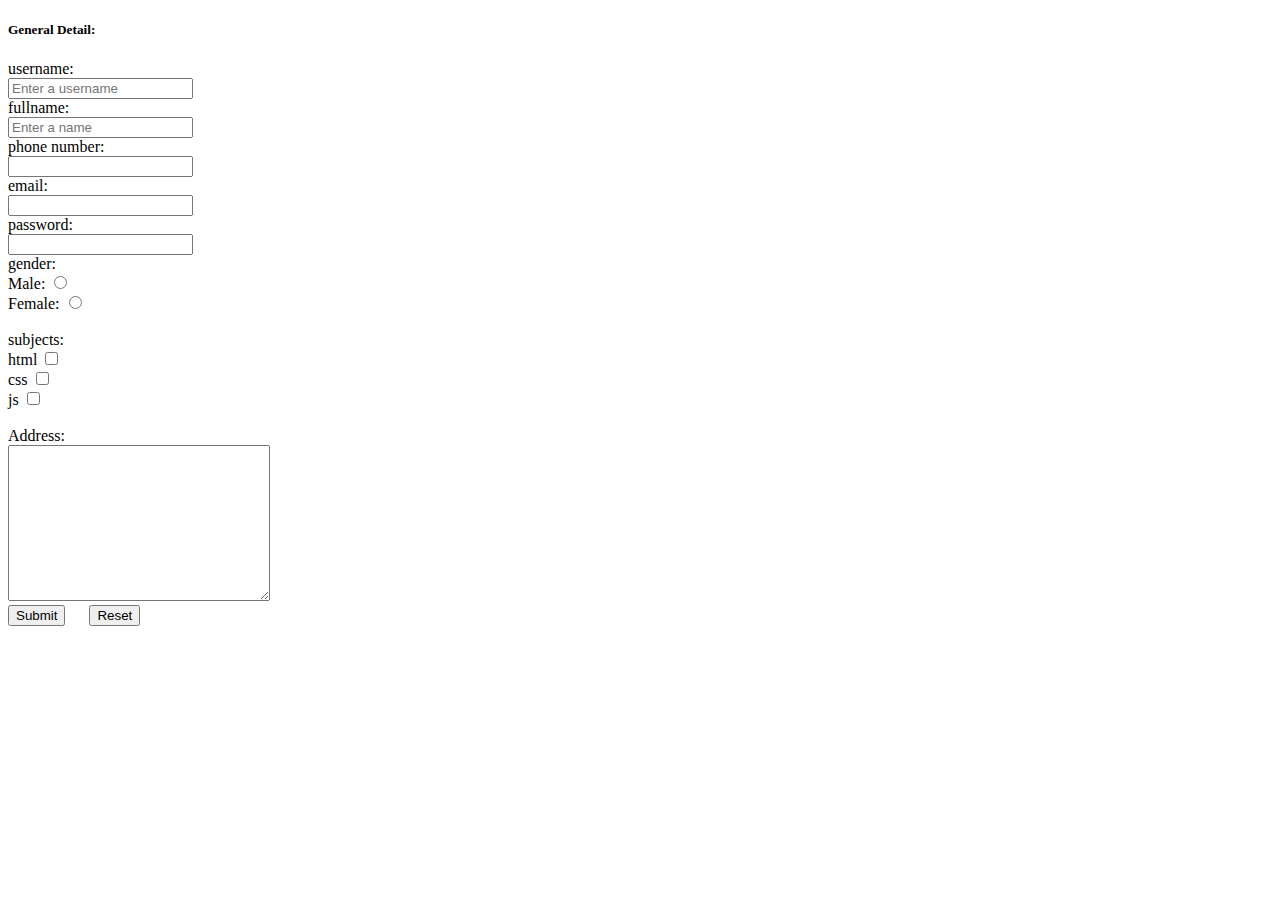
==== html/form.html @ d2d5690a "first commit" ====
<!DOCTYPE html>
<html lang="en">
<head>
    <meta charset="UTF-8">
    <meta http-equiv="X-UA-Compatible" content="IE=edge">
    <meta name="viewport" content="width=device-width, initial-scale=1.0">
    <title>form in HTML</title>
</head>
<body>
     <form>
        <h5>General Detail:</h5>
        <div>
            <label for="username">username: </label><br>
            <input type="text" placeholder="Enter a username">
        </div>

        <div>
            <label for="fullname">fullname: </label><br>
            <input type="text" placeholder="Enter a name">
        </div>
        <div>
            <label for="phoneNum ">phone number: </label><br>
            <input type="number">
        </div>
        <div>
            <label for="email ">email: </label><br>
            <input type="email">
        </div>
        <div>
            <label for="password ">password: </label><br>
            <input type="password">
        </div>
        <div>
            <label for="gender">gender: </label><br>
            Male: <input type="radio" name="gender"><br>
            Female: <input type="radio" name="gender"><br><br>
        </div>

        <div>
            <label for="gender ">subjects: </label><br>
            html <input type="checkbox" name="html"><br>
            css <input type="checkbox" name="css"><br>
            js <input type="checkbox" name="js"><br><br>
        </div>
        <div>
            <label for="">Address: </label><br>
            <textarea name="text" cols="30" rows="10"></textarea><br>
        </div>

        <div>
            <input type="submit" value="Submit"> &nbsp;&nbsp;&nbsp;&nbsp;
            <input type="reset" value="Reset">
        </div>
        

       
     </form>
</body>
</html>
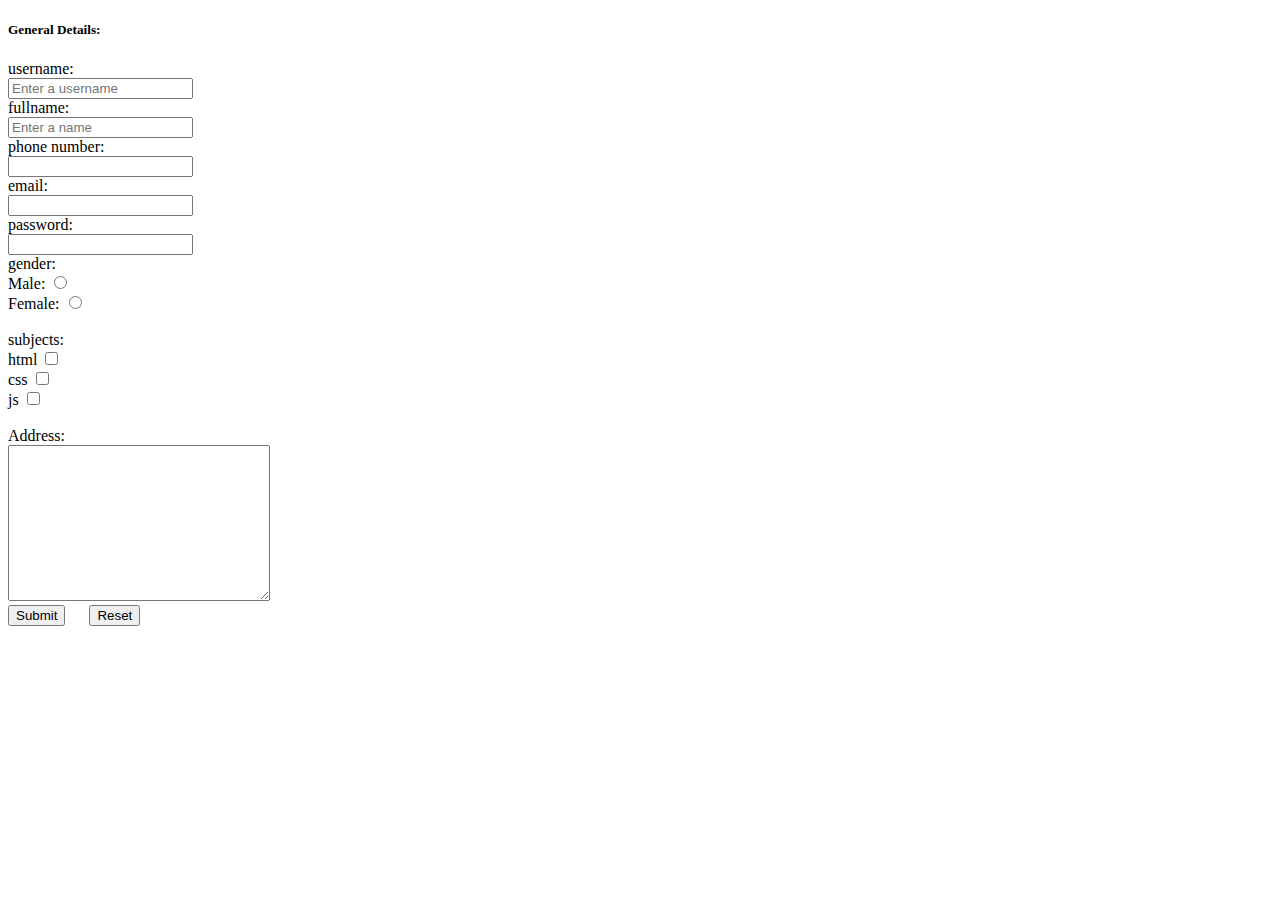
==== commit d8f930b9: "contest3" ====
--- a/html/form.html
+++ b/html/form.html
@@ -8,7 +8,7 @@
 </head>
 <body>
      <form>
-        <h5>General Detail:</h5>
+        <h5>General Details:</h5>
         <div>
             <label for="username">username: </label><br>
             <input type="text" placeholder="Enter a username">
